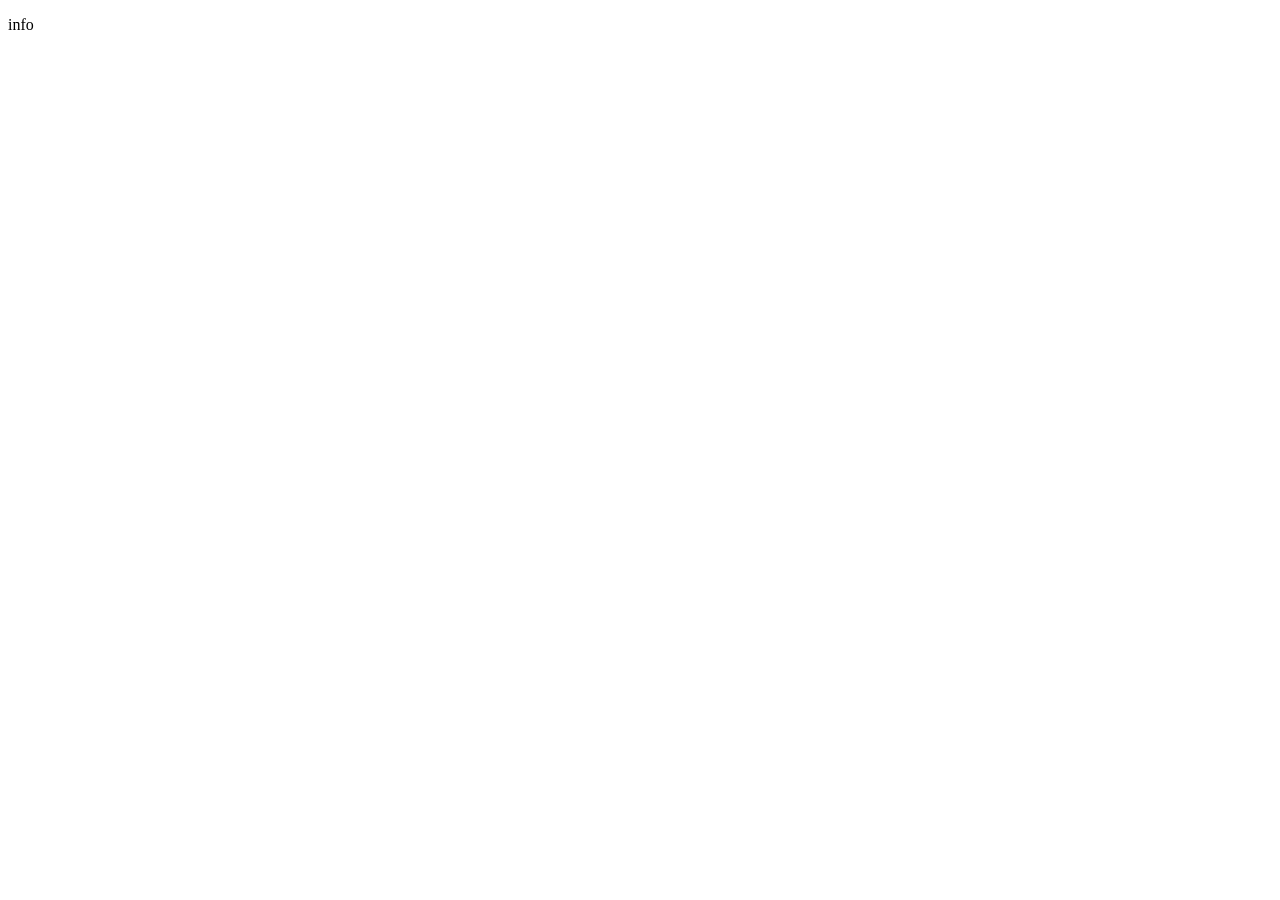
==== web-portal/src/main/resources/templates/index.html @ 606e7c9d "添加后台登录页和主页，使用密码模式向认证中心获取token" ====
<!DOCTYPE html>
<html lang="en" xmlns:th="http://www.thymeleaf.org">
<head>
    <meta charset="UTF-8">
    <title>主页</title>
</head>
<body>

<p th:text="${token}"></p>
<p th:text="${token.access_token}"></p>
<p th:text="${token.token_type}"></p>
<p th:text="${token.refresh_token}"></p>
<p th:text="${token.expires_in}"></p>
<p th:text="${token.scope}"></p>

<a th:href="@{/info}">info</a>


</body>
</html>
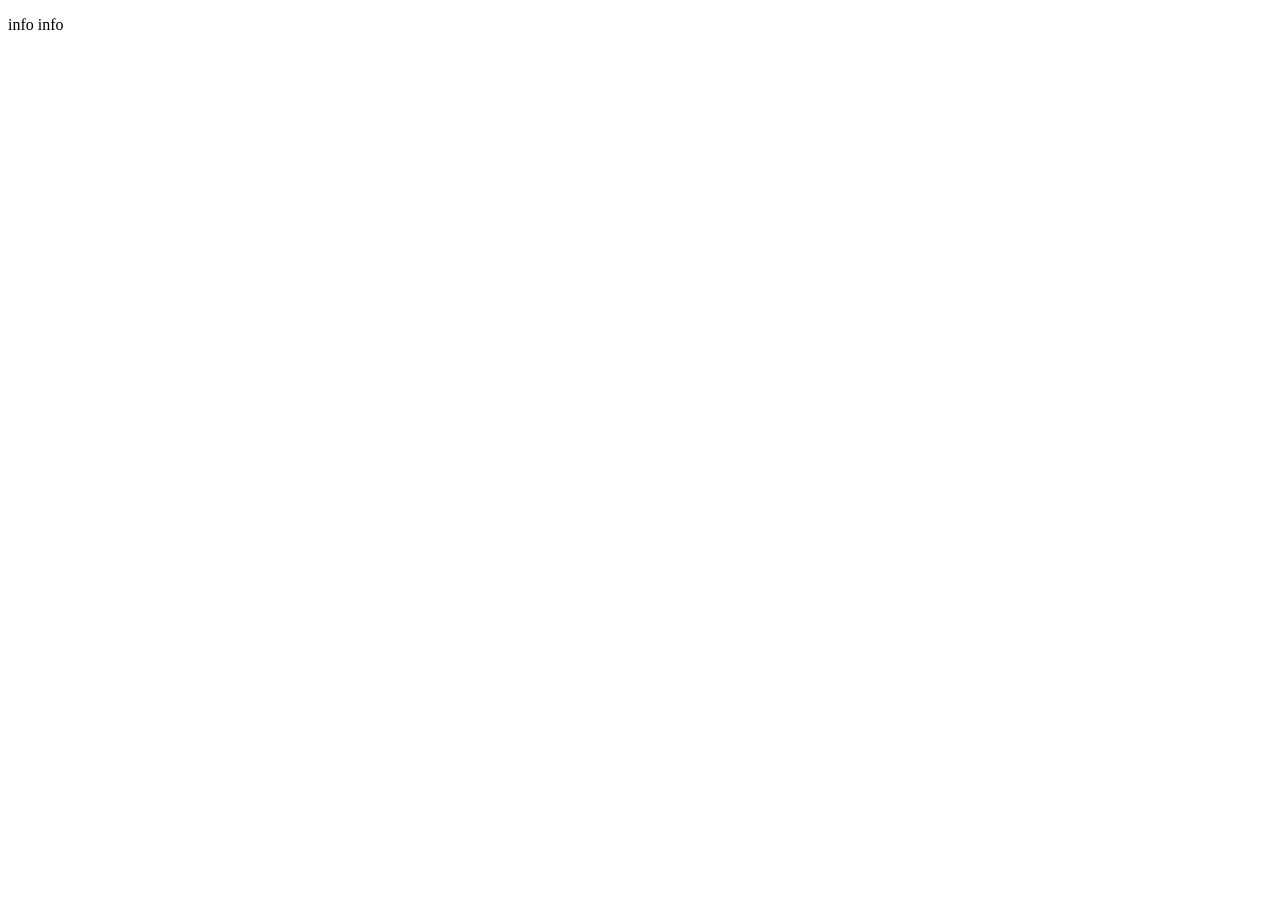
==== commit 3195780d: "添加user-center" ====
--- a/web-portal/src/main/resources/templates/index.html
+++ b/web-portal/src/main/resources/templates/index.html
@@ -14,6 +14,7 @@
 <p th:text="${token.scope}"></p>
 
 <a th:href="@{/info}">info</a>
+<a th:href="@{/infos}">info</a>
 
 
 </body>
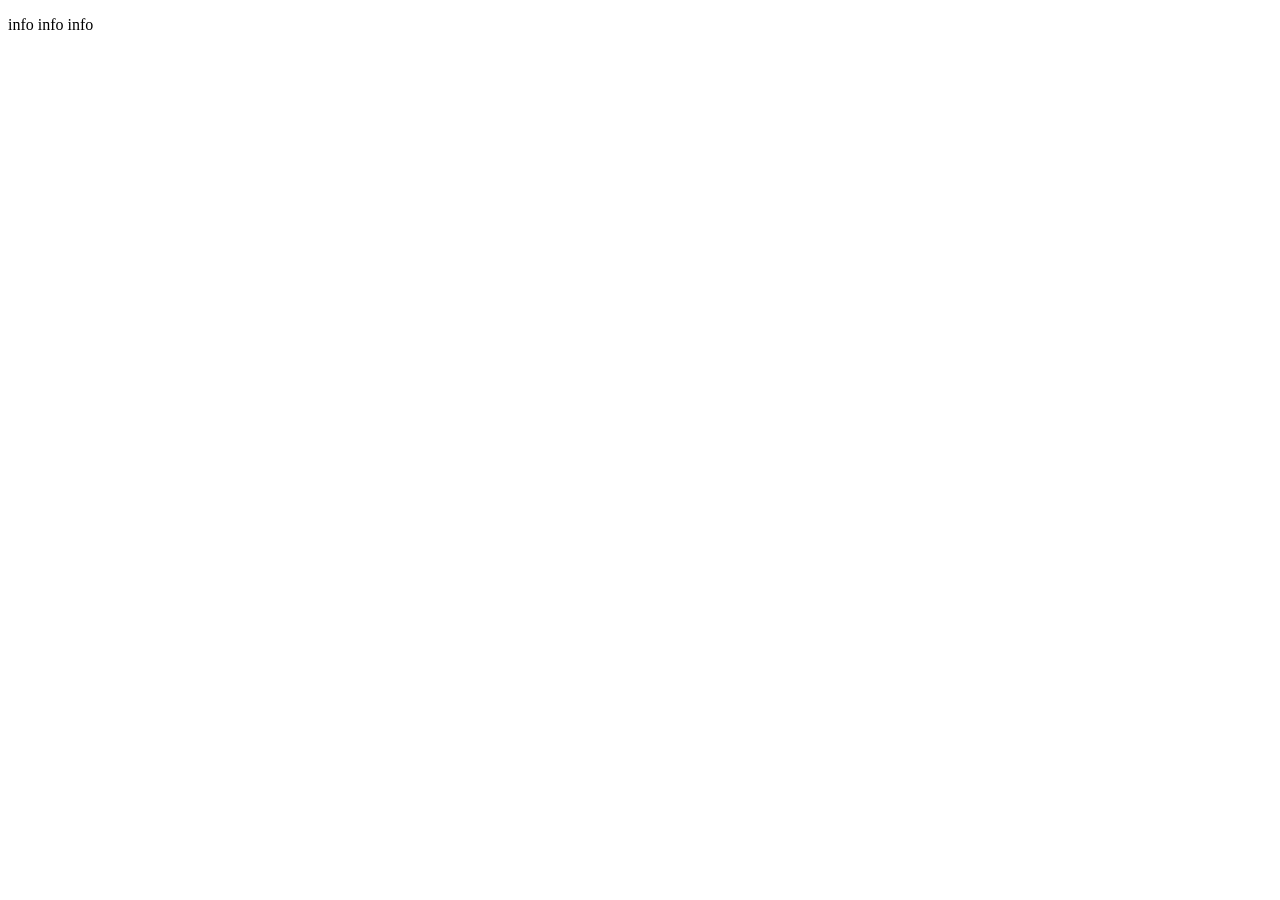
==== commit cd17179e: "完善oauth2 认证和授权" ====
--- a/web-portal/src/main/resources/templates/index.html
+++ b/web-portal/src/main/resources/templates/index.html
@@ -9,12 +9,13 @@
 <p th:text="${token}"></p>
 <p th:text="${token.access_token}"></p>
 <p th:text="${token.token_type}"></p>
-<p th:text="${token.refresh_token}"></p>
+<!--<p th:text="${token.refresh_token}"></p>-->
 <p th:text="${token.expires_in}"></p>
 <p th:text="${token.scope}"></p>
 
 <a th:href="@{/info}">info</a>
 <a th:href="@{/infos}">info</a>
+<a th:href="@{/checkToken}">info</a>
 
 
 </body>
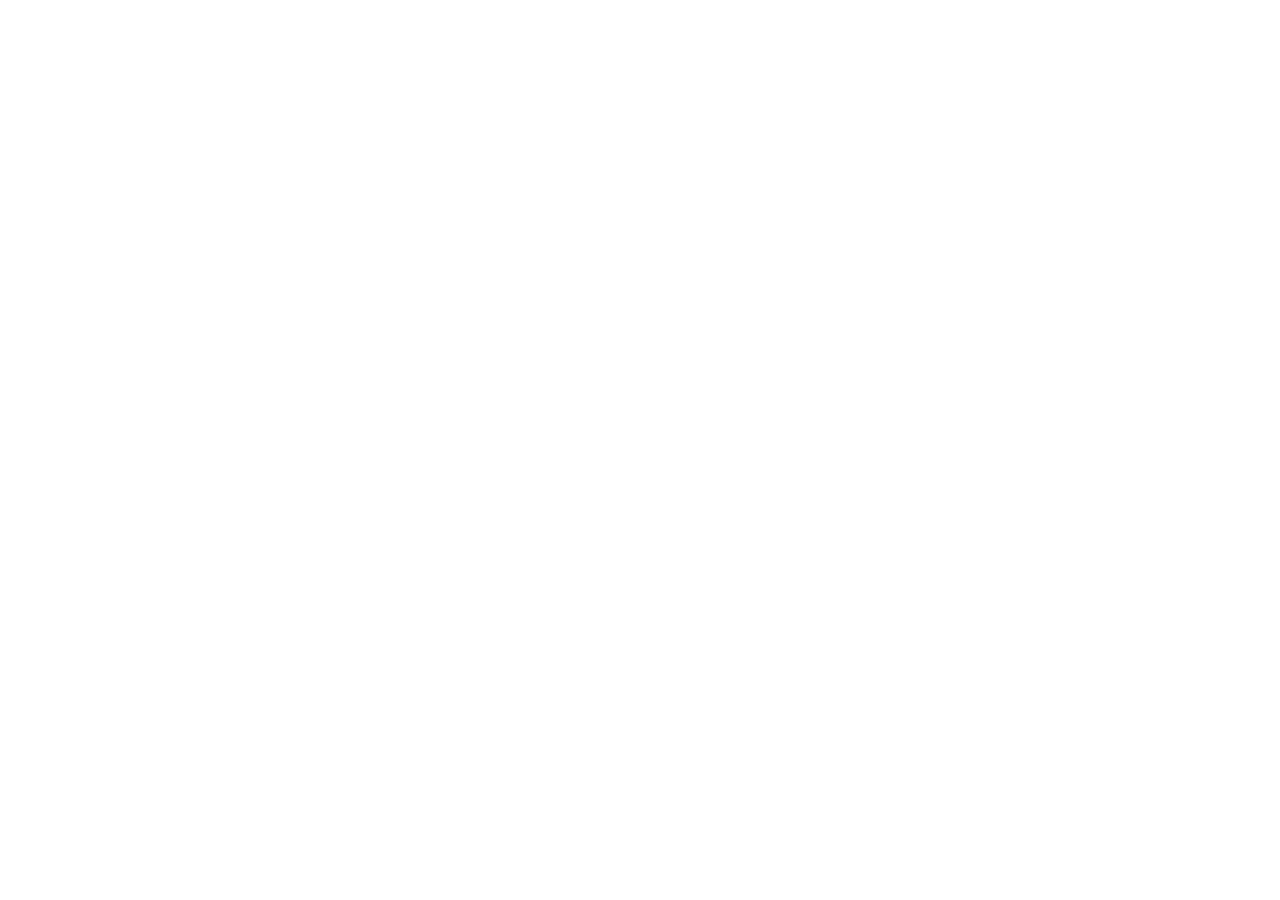
==== commit 17449987: "添加static资源" ====
--- a/web-portal/src/main/resources/templates/index.html
+++ b/web-portal/src/main/resources/templates/index.html
@@ -1,22 +1,70 @@
-<!DOCTYPE html>
+﻿<!DOCTYPE html>
 <html lang="en" xmlns:th="http://www.thymeleaf.org">
-<head>
-    <meta charset="UTF-8">
-    <title>主页</title>
-</head>
-<body>
+	<head>
+		<meta charset="utf-8" />
+		<title>控制台 - Bootstrap后台管理系统模版Ace下载</title>
+		<meta name="keywords" content="Bootstrap模版,Bootstrap模版下载,Boo
 
-<p th:text="${token}"></p>
-<p th:text="${token.access_token}"></p>
-<p th:text="${token.token_type}"></p>
-<!--<p th:text="${token.refresh_token}"></p>-->
-<p th:text="${token.expires_in}"></p>
-<p th:text="${token.scope}"></p>
+		tstrap教程,Bootstrap中文" />
+		<meta name="description" content="站长素材提供Bootstrap模版,Bootstrap教程,Bootstrap中文翻译等相关Bootstrap插件下载" />
+		<meta name="viewport" content="width=device-width, initial-scale=1.0" />
+		<!-- basic styles -->
 
-<a th:href="@{/info}">info</a>
-<a th:href="@{/infos}">info</a>
-<a th:href="@{/checkToken}">info</a>
+
+		<th:block th:include="common/common::css"></th:block>
+		<!-- inline styles related to this page -->
+
+
+	</head>
+
+	<body>
+
+	    <th:block  th:include="common/navbar::navbar"></th:block>
+
+		<div class="main-container" id="main-container">
+			<script type="text/javascript">
+				try{ace.settings.check('main-container' , 'fixed')}catch(e){}
+			</script>
+
+			<div class="main-container-inner">
+				<a class="menu-toggler" id="menu-toggler" href="#">
+					<span class="menu-text"></span>
+				</a>
+
+
+				<th:block th:include="common/sidebar::sidebar"></th:block>
+
+				<div id="index_main">
+					<script>
+						$(function () {
+							$("#index_main").load("/main")
+						});
+					</script>
+				</div>
+
+
+			</div><!-- /.main-container-inner -->
+
+			<a href="#" id="btn-scroll-up" class="btn-scroll-up btn btn-sm btn-inverse">
+				<i class="icon-double-angle-up icon-only bigger-110"></i>
+			</a>
+		</div><!-- /.main-container -->
+
+		<!-- basic scripts -->
+
+		<!--[if !IE]> -->
+
+
+
+
+		<!-- page specific plugin scripts -->
+
+	<th:block th:include="common/common::script"></th:block>
+
+		<!-- inline scripts related to this page -->
+
 
 
 </body>
-</html>+</html>
+
